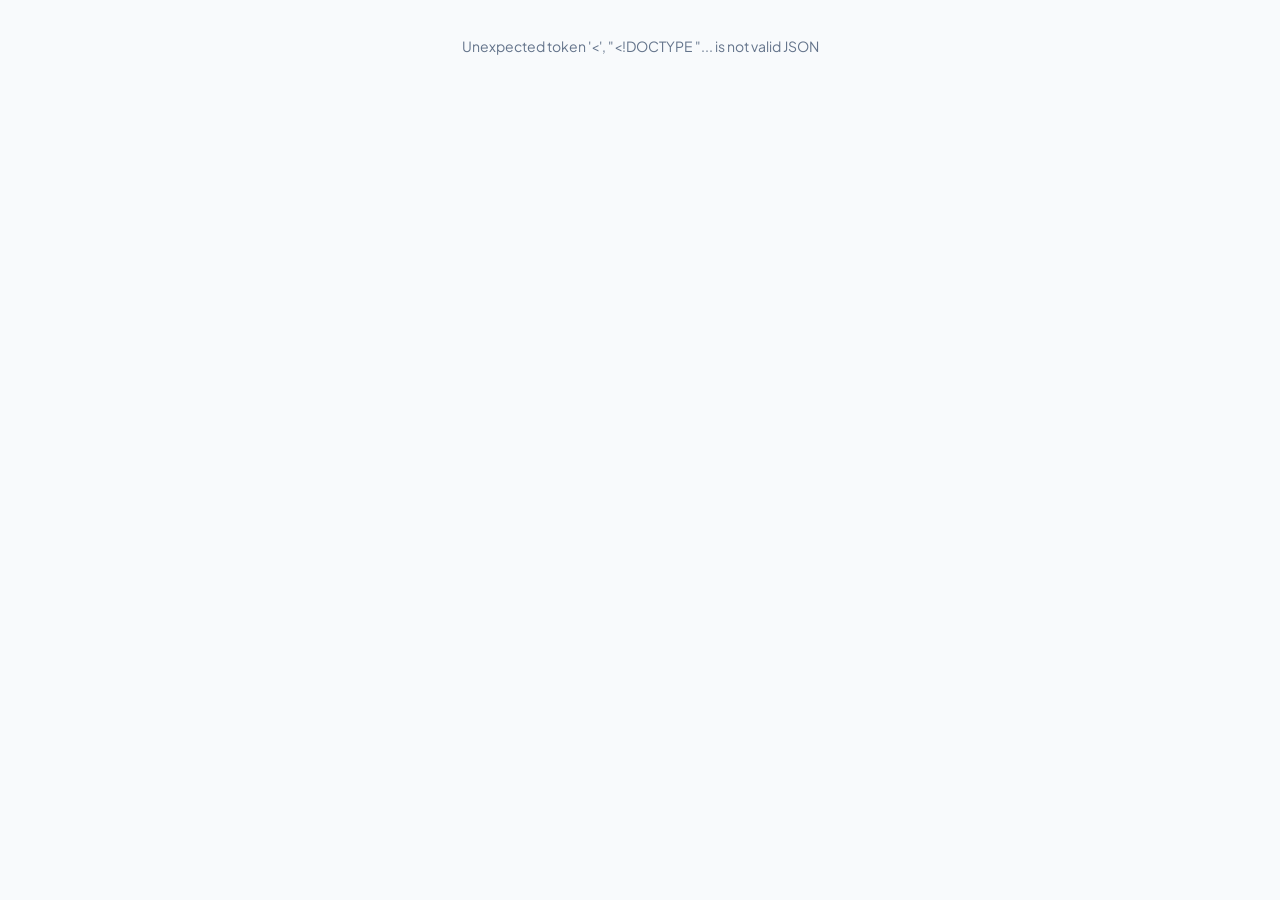
==== catalog.html @ 302838eb "Subir archivos desde ZIP" ====
<!DOCTYPE html>
<html lang="es-AR">
<head>
  <meta charset="UTF-8">
  <meta name="viewport" content="width=device-width, initial-scale=1, viewport-fit=cover">
  <meta name="theme-color" content="#F8FAFC">
  <title>Catálogo · Affari</title>
  <link rel="icon" href="/assets/icons/logo.svg" type="image/svg+xml">
  <link rel="preconnect" href="https://fonts.googleapis.com">
  <link rel="preconnect" href="https://fonts.gstatic.com" crossorigin>
  <link href="https://fonts.googleapis.com/css2?family=Plus+Jakarta+Sans:wght@400;600;700;800&display=swap" rel="stylesheet">
  <link rel="stylesheet" href="/css/styles.css">
  <link rel="stylesheet" href="/css/storefront.css">
</head>
<body class="public-body">
  <div id="root" class="public-wrap"><div class="sf-skel" aria-busy="true" aria-label="Cargando catálogo"><div class="sk-hero"></div><div class="sk-grid"><i></i><i></i><i></i><i></i></div></div></div>
  <script defer src="/js/store/utils.js"></script>
  <script defer src="/js/store/hours.js"></script>
  <script defer src="/js/store/effects.js"></script>
  <script defer src="/js/store/cart.js"></script>
  <script defer src="/js/store/gallery.js"></script>
  <script defer src="/js/store/storefront.js"></script>
  <script defer src="/js/public.js"></script>
</body>
</html>
---- css/styles.css ----
:root{
  --bg:#F8FAFC; --card:#FFFFFF; --border:#E2E8F0;
  --primary:#059669; --primary-2:#10B981; --primary-soft:#ECFDF5;
  --ink:#0F172A; --muted:#64748B;
  --warn:#B45309; --warn-soft:#FEF3C7; --danger:#BE123C; --danger-soft:#FFE4E6;
  --radius:6px; --shadow:0 1px 3px rgba(0,0,0,.05);
  --font:"Plus Jakarta Sans",system-ui,-apple-system,"Segoe UI",Roboto,sans-serif;
}
*{box-sizing:border-box;margin:0}
html,body{height:100%}
body{font-family:var(--font);background:var(--bg);color:var(--ink);font-size:14px;line-height:1.5}
button,input,select{font:inherit;color:inherit}
:focus-visible{outline:2px solid var(--primary-2);outline-offset:2px}
.ico{flex:none}
.hidden{display:none!important}
.btn{display:inline-flex;align-items:center;gap:8px;border:1px solid var(--border);background:var(--card);padding:9px 14px;border-radius:var(--radius);font-weight:600;cursor:pointer;transition:background .15s}
.btn:hover{background:var(--bg)}
.btn-primary{background:var(--primary);border-color:var(--primary);color:#fff}
.btn-primary:hover{background:#047857}
.app{display:grid;grid-template-columns:248px 1fr;min-height:100vh}
.sidebar{position:sticky;top:0;height:100vh;background:var(--card);border-right:1px solid var(--border);display:flex;flex-direction:column;padding:20px 14px}
.brand{display:flex;align-items:center;gap:10px;padding:0 8px 24px;font-weight:800;font-size:18px;letter-spacing:.06em}
.nav{display:flex;flex-direction:column;gap:2px;flex:1}
.nav button{display:flex;align-items:center;gap:12px;padding:10px 12px;border:0;background:none;border-radius:var(--radius);color:var(--muted);font-weight:600;cursor:pointer;text-align:left}
.nav button:hover{background:var(--bg);color:var(--ink)}
.nav button.active{background:var(--primary-soft);color:var(--primary)}
.side-foot{border-top:1px solid var(--border);padding-top:14px;display:grid;gap:10px}
.cash-badge{display:inline-flex;align-items:center;gap:8px;font-weight:600;font-size:12px;color:var(--primary);background:var(--primary-soft);padding:5px 10px;border-radius:var(--radius);width:max-content}
.cash-badge::before{content:"";width:7px;height:7px;border-radius:50%;background:var(--primary-2)}
.who{display:flex;align-items:center;gap:10px}
.avatar{width:34px;height:34px;border-radius:var(--radius);background:var(--ink);color:#fff;display:grid;place-items:center;font-weight:700}
.who small{display:block;color:var(--muted);font-size:12px}
.main{padding:28px 32px;max-width:1280px;width:100%}
.page-head{display:flex;justify-content:space-between;align-items:flex-start;gap:16px;margin-bottom:24px;flex-wrap:wrap}
.page-head h1{font-size:24px;font-weight:800;letter-spacing:-.01em}
.page-head p{color:var(--muted)}
.card{background:var(--card);border:1px solid var(--border);border-radius:var(--radius);box-shadow:var(--shadow)}
.kpis{display:grid;grid-template-columns:repeat(4,1fr);gap:16px;margin-bottom:24px}
.kpi{padding:18px}
.kpi span{color:var(--muted);font-weight:600;font-size:13px}
.kpi strong{display:block;font-size:26px;font-weight:800;margin:6px 0 2px;letter-spacing:-.02em}
.kpi small{color:var(--muted)}
.kpi.pos strong{color:var(--primary)}
.cols{display:grid;grid-template-columns:1fr 320px;gap:24px;align-items:start}
.section-title{font-size:15px;font-weight:700;padding:16px 18px;border-bottom:1px solid var(--border);display:flex;justify-content:space-between;align-items:center}
.shortcuts{display:grid;grid-template-columns:repeat(4,1fr);gap:12px;margin-bottom:24px}
.shortcut{display:flex;flex-direction:column;align-items:flex-start;gap:10px;padding:14px;cursor:pointer;font-weight:600;text-align:left}
.shortcut .ico{color:var(--primary)}
.shortcut:hover{border-color:var(--primary-2)}
table{width:100%;border-collapse:collapse}
th{text-align:left;color:var(--muted);font-weight:600;font-size:12px;padding:10px 18px}
td{padding:12px 18px;border-top:1px solid var(--border)}
td.num,th.num{text-align:right;font-variant-numeric:tabular-nums;font-weight:700}
.badge{display:inline-block;padding:2px 9px;border-radius:4px;font-size:12px;font-weight:700}
.b-entrada{background:var(--primary-soft);color:var(--primary)}
.b-salida{background:var(--danger-soft);color:var(--danger)}
.b-fiado{background:var(--warn-soft);color:var(--warn)}
.alert-list{list-style:none;padding:6px 18px 12px}
.alert-list li{display:flex;justify-content:space-between;align-items:center;padding:10px 0;border-bottom:1px solid var(--border)}
.alert-list li:last-child{border:0}
.alert-list small{display:block;color:var(--muted)}
.stock-n{color:var(--danger);font-weight:800}
.empty{padding:36px 18px;text-align:center;color:var(--muted)}
.placeholder{display:grid;place-items:center;text-align:center;padding:72px 24px;gap:8px}
.placeholder .ico{color:var(--primary)}
.toast{position:fixed;bottom:24px;left:50%;transform:translateX(-50%);background:var(--ink);color:#fff;padding:10px 16px;border-radius:var(--radius);font-weight:600}
@media(max-width:1000px){.kpis,.shortcuts{grid-template-columns:repeat(2,1fr)}.cols{grid-template-columns:1fr}}
/* ===== Celular / tablet: barra superior con tres rayas + cajón lateral ===== */
.topbar,.scrim,.sidebar .drawer-close{display:none}
@media(max-width:900px){
  .app{grid-template-columns:minmax(0,1fr)}
  .topbar{position:sticky;top:0;z-index:30;display:flex;align-items:center;gap:10px;height:calc(56px + env(safe-area-inset-top));padding:env(safe-area-inset-top) max(12px,env(safe-area-inset-right)) 0 max(6px,env(safe-area-inset-left));background:rgba(255,255,255,.96);border-bottom:1px solid var(--border)}
  .topbar .brand{padding:0;font-size:16px;flex:1}
  .topbar .avatar{width:32px;height:32px;font-size:14px}
  .menu-btn{width:44px;height:44px;place-items:center;color:var(--ink)}
  .menu-btn:hover,.drawer-close:hover{transform:none}
  .scrim{display:block;position:fixed;inset:0;z-index:40;background:rgba(15,23,42,.45);opacity:0;pointer-events:none;transition:opacity .2s}
  .drawer-open .scrim{opacity:1;pointer-events:auto}
  .sidebar{position:fixed;left:0;top:0;bottom:0;z-index:41;width:min(300px,86vw);height:100%;overflow-y:auto;overscroll-behavior:contain;
    padding:max(16px,env(safe-area-inset-top)) 12px max(16px,env(safe-area-inset-bottom));border-right:1px solid var(--border);box-shadow:none;
    transform:translateX(-102%);transition:transform .22s cubic-bezier(.2,.8,.2,1),visibility 0s linear .22s;animation:none;visibility:hidden}
  .drawer-open .sidebar{transform:none;box-shadow:0 0 40px rgba(15,23,42,.25);visibility:visible;transition:transform .22s cubic-bezier(.2,.8,.2,1),visibility 0s}
  .sidebar .brand{padding:0 4px 16px;justify-content:flex-start}
  .sidebar .drawer-close{display:grid;place-items:center;margin-left:auto;width:40px;height:40px}
  .nav button{min-height:46px;font-size:15px}
  .nav button:not(.active):hover{padding-left:12px}
  .side-foot{border-top:1px solid var(--border);padding-top:14px;margin-top:8px}
  .main{padding:16px max(14px,env(safe-area-inset-right)) calc(24px + env(safe-area-inset-bottom)) max(14px,env(safe-area-inset-left));min-width:0}
  .page-head{margin-bottom:16px;gap:10px}
  .page-head h1{font-size:20px}
  body.no-scroll{overflow:hidden}
  /* campos cómodos al tacto; 16px evita el zoom automático de iOS */
  input,select,textarea{font-size:16px}
  .btn{min-height:42px;justify-content:center}
  .btn-sm{min-height:34px}
  /* tablas: scroll horizontal dentro de la tarjeta en vez de romper el ancho de la página */
  .card:has(>table),.card:has(table){overflow-x:auto;-webkit-overflow-scrolling:touch}
  th,td{padding-left:12px;padding-right:12px;white-space:nowrap}
  /* ventanas: hoja desde abajo */
  .modal-overlay{place-items:end center;padding:0}
  .modal,.modal.wide{max-width:100%;width:100%;max-height:92dvh;overflow-y:auto;overscroll-behavior:contain;border-radius:16px 16px 0 0;padding:20px 16px calc(20px + env(safe-area-inset-bottom));animation:sheet .26s cubic-bezier(.2,.8,.2,1) both}
  .toast{bottom:calc(20px + env(safe-area-inset-bottom));max-width:90vw;text-align:center}
}
@media(max-width:520px){
  .kpis{gap:10px}.kpi{padding:14px}.kpi strong{font-size:20px}.kpi small{font-size:12px}
  .shortcuts{gap:10px}.shortcut{padding:12px}
}
@keyframes sheet{from{transform:translateY(40px);opacity:0}to{transform:none;opacity:1}}
@media(prefers-reduced-motion:reduce){*{transition:none!important}}

/* ===== Animaciones y microinteracciones ===== */
@keyframes rise{from{opacity:0;transform:translateY(14px)}to{opacity:1;transform:none}}
@keyframes fade{from{opacity:0}to{opacity:1}}
@keyframes fadeout{to{opacity:0}}
@keyframes pop{from{opacity:0;transform:translateY(12px) scale(.97)}to{opacity:1;transform:none}}
@keyframes popout{to{opacity:0;transform:translateY(8px) scale(.98)}}
@keyframes slidein{from{opacity:0;transform:translateX(-16px)}to{opacity:1;transform:none}}
@keyframes toastin{from{opacity:0;transform:translate(-50%,12px)}to{opacity:1;transform:translate(-50%,0)}}
@keyframes float{50%{transform:translateY(-8px)}}
@keyframes grow{from{transform:scaleY(0)}to{transform:scaleY(1)}}
.btn{transition:background .15s,transform .15s,box-shadow .15s,border-color .15s}
.btn:hover{transform:translateY(-1px)}
.btn:active{transform:scale(.97)}
.btn-primary:hover{box-shadow:0 6px 14px rgba(5,150,105,.28)}
.btn:disabled{opacity:.6;cursor:progress;transform:none}
.sidebar{animation:slidein .5s cubic-bezier(.2,.8,.2,1) both}
.nav button{position:relative;transition:background .2s,color .2s}
.nav button::before{content:"";position:absolute;left:0;top:8px;bottom:8px;width:3px;border-radius:2px;background:var(--primary-2);transform:scaleY(0);transition:transform .25s}
.nav button.active::before{transform:scaleY(1)}
.nav button:not(.active):hover{padding-left:16px}
#view>*{animation:rise .14s cubic-bezier(.2,.8,.2,1) both}
#view>*:nth-child(2){animation-delay:.01s}
#view>*:nth-child(3){animation-delay:.02s}
#view>*:nth-child(4){animation-delay:.03s}
#view>*:nth-child(5){animation-delay:.04s}
.kpi,.shortcut{transition:transform .2s,box-shadow .2s,border-color .2s}
.kpi:hover{transform:translateY(-3px);box-shadow:0 10px 24px rgba(15,23,42,.08);border-color:#A7F3D0}
.shortcut:hover{transform:translateY(-2px);box-shadow:0 8px 18px rgba(15,23,42,.07)}
.shortcut .ico{transition:transform .2s}
.shortcut:hover .ico{transform:scale(1.15)}
tbody tr{transition:background .15s}
tbody tr:hover{background:var(--bg)}
.toast{animation:toastin .3s cubic-bezier(.2,.8,.2,1) both}

/* Modal */
.modal-overlay{position:fixed;inset:0;z-index:50;display:grid;place-items:center;padding:16px;background:rgba(15,23,42,.4);animation:fade .2s both}
.modal{width:100%;max-width:420px;background:var(--card);border:1px solid var(--border);border-radius:var(--radius);padding:22px;box-shadow:0 24px 60px rgba(15,23,42,.18);animation:pop .25s cubic-bezier(.2,.8,.2,1) both}
.modal-overlay.closing{animation:fadeout .18s both}
.modal-overlay.closing .modal{animation:popout .18s both}
.modal-head{display:flex;justify-content:space-between;align-items:center;margin-bottom:18px}
.modal-head h2{font-size:18px;font-weight:800}
.icon-btn{border:0;background:none;cursor:pointer;color:var(--muted);display:grid;padding:6px;border-radius:var(--radius);transition:background .15s,color .15s,transform .15s}
.icon-btn:hover{background:var(--bg);color:var(--ink);transform:rotate(90deg)}
.seg{display:grid;grid-template-columns:1fr 1fr;gap:8px}
.seg label{position:relative}
.seg input{position:absolute;opacity:0}
.seg span{display:block;padding:10px;border:1px solid var(--border);border-radius:var(--radius);text-align:center;font-weight:600;cursor:pointer;transition:background .15s,border-color .15s,color .15s,transform .15s}
.seg span:hover{border-color:var(--primary-2)}
.seg input:checked+span{background:var(--primary-soft);border-color:var(--primary-2);color:var(--primary)}
.seg input:focus-visible+span{outline:2px solid var(--primary-2);outline-offset:2px}
@media(prefers-reduced-motion:reduce){*,*::before,*::after{animation:none!important;transition:none!important}}

/* ===== Scrollbar minimalista ===== */
*{scrollbar-width:thin;scrollbar-color:#cbd5e1 #f1f5f9}
::-webkit-scrollbar{width:6px;height:6px}
::-webkit-scrollbar-track{background:#f1f5f9}
::-webkit-scrollbar-thumb{background:#cbd5e1;border-radius:4px}
::-webkit-scrollbar-thumb:hover{background:#94a3b8}
/* Logo: escala con el contenedor */
.logo-mark{width:32px;height:32px;flex:none;display:block}

/* ===== Rendimiento / táctil ===== */
html{-webkit-text-size-adjust:100%}
button,.btn,.nav button,a{-webkit-tap-highlight-color:transparent;touch-action:manipulation}
@media(hover:none){
  .btn:hover,.kpi:hover,.shortcut:hover,.icon-btn:hover{transform:none!important;box-shadow:var(--shadow)}
  .shortcut:hover .ico{transform:none}
  .sidebar{animation:none}
}
.kpi,.shortcut{contain:layout style}
---- css/storefront.css ----
/* Tienda pública y vista previa. Todo se tematiza con --bg / --ac / --tx / --on / --font */
.public-body{background:#F8FAFC}.public-wrap{max-width:1080px;margin:0 auto;min-height:100vh}
@keyframes sfup{from{opacity:0;transform:translateY(14px)}to{opacity:1;transform:none}}
.sf-shell{--line:color-mix(in srgb,var(--tx) 14%,var(--bg));--mu:color-mix(in srgb,var(--tx) 62%,var(--bg));--soft:color-mix(in srgb,var(--ac) 14%,var(--bg));--card:color-mix(in srgb,var(--bg) 94%,#fff);--cols:2;
  position:relative;min-height:100vh;background:var(--bg);color:var(--tx);font-family:var(--font);font-size:14px;line-height:1.45}
.sf-shell button,.sf-shell input,.sf-shell textarea{font:inherit;color:inherit}
.sf{position:relative;z-index:1;container:sf/inline-size;display:flex;flex-direction:column;min-height:100vh}
.sf-shell[data-cols="1"]{--cols:1}
.sf-shell[data-radius=sharp]{--r:4px;--bd:1px solid var(--line);--sh:none}
.sf-shell[data-radius=round]{--r:18px;--bd:1px solid var(--line);--sh:0 6px 18px rgba(15,23,42,.07)}
.sf-shell[data-radius=industrial]{--r:0px;--bd:2px solid var(--tx);--sh:4px 4px 0 var(--tx)}
.sf-shell h1,.sf-shell h2,.sf-shell h3,.sf-shell p{margin:0}
.sf-hero{padding:22px 18px 14px;background:linear-gradient(180deg,var(--soft),transparent);display:grid;gap:12px}
.sf-brand{display:flex;align-items:center;gap:14px}
.sf-logo{width:64px;height:64px;object-fit:contain;flex:none;border-radius:calc(var(--r)*.6);background:var(--card);border:var(--bd)}
.sf-logo.ph{display:grid;place-items:center;background:var(--tx);color:var(--bg);font-weight:800;font-size:26px;border:0}
.sf-id h1{color:var(--hd,var(--tx));font-size:22px;font-weight:800;letter-spacing:-.01em;line-height:1.15}
.sf-cat{color:var(--mu);font-weight:600}.sf-desc{color:var(--mu);max-width:60ch}
.sf-badges{display:flex;gap:8px;flex-wrap:wrap}
.sf-badge{display:inline-flex;align-items:center;gap:6px;padding:4px 10px;border-radius:999px;background:var(--card);border:1px solid var(--line);font-size:12px;font-weight:700}
.sf-badge.ok i{width:7px;height:7px;border-radius:50%;background:#10B981;box-shadow:0 0 0 3px rgba(16,185,129,.2)}
.sf-banner{background:var(--ac);color:var(--on);padding:10px 18px;font-weight:700;text-align:center;animation:sfup .4s both}
.sf-tools{position:sticky;top:0;z-index:5;background:color-mix(in srgb,var(--bg) 86%,transparent);backdrop-filter:blur(8px);padding:12px 18px 10px;display:grid;gap:10px;border-bottom:1px solid var(--line)}
.sf-search{display:flex;align-items:center;gap:8px;padding:0 14px;border:1px solid var(--line);border-radius:999px;background:var(--card);color:var(--mu);transition:border-color .2s,box-shadow .2s}
.sf-search:focus-within{border-color:var(--ac);box-shadow:0 0 0 3px color-mix(in srgb,var(--ac) 25%,transparent)}
.sf-search input{flex:1;min-width:0;border:0;outline:0;background:none;padding:10px 0;color:var(--tx);font:inherit}
.sf-chips{display:flex;gap:8px;overflow-x:auto;padding-bottom:2px;scrollbar-width:none}.sf-chips:empty{display:none}.sf-chips::-webkit-scrollbar{display:none}
.sf-chip{flex:none;border:1px solid var(--line);background:var(--card);color:var(--tx);padding:6px 14px;border-radius:999px;font:inherit;font-weight:600;cursor:pointer;transition:background .2s,color .2s,border-color .2s,transform .15s}
.sf-chip:hover{border-color:var(--ac)}.sf-chip:active{transform:scale(.96)}.sf-chip.on{background:var(--ac);border-color:var(--ac);color:var(--on)}
.sf-grid{display:grid;grid-template-columns:repeat(var(--cols),minmax(0,1fr));gap:12px;padding:16px 14px;flex:1;align-content:start}
@container sf (min-width:620px){.sf-grid{grid-template-columns:repeat(auto-fill,minmax(230px,1fr));gap:16px;padding:20px 18px}.sf-hero,.sf-tools{padding-left:28px;padding-right:28px}}
.sf-card{display:flex;flex-direction:column;background:var(--card);border:var(--bd);border-radius:var(--r);box-shadow:var(--sh);overflow:hidden;animation:sfup .4s both;transition:transform .25s ease,box-shadow .25s ease}
.sf-card:hover{transform:translateY(-3px)}.sf-card.out .sf-gal{filter:grayscale(.8);opacity:.7}
.sf-gal{position:relative;background:var(--soft)}
.sf-slides{display:flex;overflow-x:auto;scroll-snap-type:x mandatory;scrollbar-width:none;aspect-ratio:1/1}.sf-slides::-webkit-scrollbar{display:none}
.sf-slides img{flex:0 0 100%;width:100%;height:100%;object-fit:cover;scroll-snap-align:center}
.sf-noimg{aspect-ratio:1/1;display:grid;place-items:center;font-size:44px;font-weight:800;color:var(--ac)}
.sf-thumbs{display:flex;gap:5px;padding:6px;justify-content:center;background:var(--card)}
.sf-thumbs button{width:30px;height:30px;padding:0;border:2px solid transparent;border-radius:calc(var(--r)*.25);overflow:hidden;cursor:pointer;opacity:.6;background:none;transition:opacity .2s,border-color .2s,transform .15s}
.sf-thumbs button:hover{opacity:1;transform:scale(1.08)}.sf-thumbs button.on{opacity:1;border-color:var(--ac)}.sf-thumbs img{width:100%;height:100%;object-fit:cover;display:block}
.sf-flag{position:absolute;top:8px;left:8px;background:var(--ac);color:var(--on);font-size:11px;font-weight:800;padding:3px 9px;border-radius:999px}.sf-flag.out{background:var(--tx);color:var(--bg)}
.sf-info{padding:12px;display:grid;gap:6px;flex:1;align-content:start}
.sf-info h3{font-size:15px;font-weight:700;line-height:1.25}.sf-info p{color:var(--mu);font-size:13px;display:-webkit-box;-webkit-line-clamp:2;-webkit-box-orient:vertical;overflow:hidden}
.sf-row{display:flex;justify-content:space-between;align-items:baseline;gap:8px}.sf-price{color:var(--pr,var(--tx));font-size:17px;font-weight:800;font-variant-numeric:tabular-nums}.sf-stock{color:var(--mu);font-size:12px;font-weight:600}
.sf-step{display:flex;align-items:center;justify-content:space-between;border:1px solid var(--line);border-radius:calc(var(--r)*.6);overflow:hidden;background:var(--bg)}
.sf-step span{font-weight:800;min-width:24px;text-align:center}
.sf-step button{border:0;background:var(--soft);color:var(--tx);width:38px;height:34px;font-size:18px;font-weight:700;cursor:pointer;transition:background .15s,transform .15s}
.sf-step button:hover:not(:disabled){background:var(--ac);color:var(--on)}.sf-step button:active:not(:disabled){transform:scale(.9)}.sf-step button:disabled{opacity:.35;cursor:default}
.sf-empty{grid-column:1/-1;text-align:center;color:var(--mu);padding:40px 0}


/* ---- Galería: flechas, miniaturas, zoom ---- */
.sf-slides{cursor:zoom-in}.sf-slides:focus-visible{outline:2px solid var(--ac);outline-offset:-2px}
.sf-arrow{position:absolute;top:calc(50% - 28px);width:32px;height:32px;display:grid;place-items:center;border:0;border-radius:50%;background:color-mix(in srgb,var(--bg) 88%,transparent);color:var(--tx);box-shadow:0 2px 8px rgba(0,0,0,.2);cursor:pointer;opacity:0;transition:opacity .2s,transform .15s}
.sf-arrow.l{left:6px}.sf-arrow.r{right:6px}.sf-gal:hover .sf-arrow,.sf-arrow:focus-visible{opacity:1}.sf-arrow:active{transform:scale(.92)}
@media(hover:none){.sf-arrow{opacity:.9}}
/* ---- Buscador + botón de carrito ---- */
.sf-toprow{display:flex;gap:10px;align-items:center}.sf-toprow .sf-search{flex:1;min-width:0}
.sf-cartbtn{position:relative;flex:none;width:42px;height:42px;display:grid;place-items:center;border-radius:50%;border:1px solid var(--line);background:var(--card);cursor:pointer;transition:border-color .2s,transform .15s}
.sf-cartbtn:hover{border-color:var(--ac)}.sf-cartbtn:active{transform:scale(.94)}
.sf-badge-n{position:absolute;top:-4px;right:-4px;min-width:20px;height:20px;padding:0 5px;border-radius:999px;background:var(--ac);color:var(--on);font-size:11px;font-weight:800;display:grid;place-items:center;border:2px solid var(--bg)}
/* ---- Agregar / cantidad ---- */
.sf-add{display:flex;align-items:center;justify-content:center;gap:8px;width:100%;height:36px;border:0;border-radius:calc(var(--r)*.6);background:var(--ac);color:var(--on);font-weight:800;cursor:pointer;transition:filter .15s,transform .15s}
.sf-add:hover{filter:brightness(1.07)}.sf-add:active{transform:scale(.97)}
.sf-step.sm button{width:30px;height:28px;font-size:16px}
/* ---- Barra flotante ---- */
.sf-bar{position:sticky;bottom:12px;z-index:6;margin:0 12px 12px;pointer-events:none}.sf-bar:empty{margin:0}
.sf-cart{pointer-events:auto;width:100%;display:flex;justify-content:space-between;align-items:center;gap:12px;padding:10px 10px 10px 18px;border:0;text-align:left;cursor:pointer;background:var(--tx);color:var(--bg);border-radius:calc(var(--r)*.7 + 8px);box-shadow:0 14px 34px rgba(0,0,0,.28);animation:sfup .3s cubic-bezier(.2,.8,.2,1) both}
.sf-cart-l{display:flex;align-items:center;gap:12px}.sf-cart small{display:block;opacity:.7}.sf-cart strong{font-size:18px;font-weight:800;font-variant-numeric:tabular-nums}
.sf-cart-go{background:var(--ac);color:var(--on);font-weight:800;padding:11px 16px;border-radius:calc(var(--r)*.5 + 4px);white-space:nowrap}
/* ---- Capa de panel lateral y visor (fixed en la web, absolute dentro del celular del editor) ---- */
.sf-layer{position:fixed;inset:0;z-index:50;pointer-events:none}.phone .sf-layer{position:absolute}
.sf-layer>*{pointer-events:auto}
@keyframes sffade{from{opacity:0}to{opacity:1}}@keyframes sfslide{from{transform:translateX(100%)}to{transform:none}}
.sf-scrim{position:absolute;inset:0;background:rgba(15,23,42,.5);backdrop-filter:blur(2px);animation:sffade .2s both}
.sf-drawer{position:absolute;top:0;right:0;bottom:0;width:min(420px,100%);display:flex;flex-direction:column;background:var(--bg);box-shadow:-12px 0 40px rgba(0,0,0,.25);animation:sfslide .28s cubic-bezier(.2,.8,.2,1) both}
.sf-dh{display:flex;align-items:center;gap:8px;padding:14px 16px;border-bottom:1px solid var(--line)}.sf-dh h2{flex:1;font-size:18px;font-weight:800}
.sf-x{width:36px;height:36px;display:grid;place-items:center;border:0;border-radius:50%;background:var(--soft);cursor:pointer;transition:background .15s}.sf-x:hover{background:var(--ac);color:var(--on)}
.sf-link{border:0;background:none;color:var(--mu);font-weight:700;text-decoration:underline;cursor:pointer;padding:6px}.sf-link:hover{color:var(--tx)}
.sf-lines{flex:1;overflow-y:auto;padding:6px 16px;overscroll-behavior:contain}
.sf-line{display:grid;grid-template-columns:56px 1fr auto;gap:12px;padding:12px 0;border-bottom:1px solid var(--line);align-items:start}
.sf-lth{width:56px;height:56px;border-radius:calc(var(--r)*.5);overflow:hidden;background:var(--soft);display:grid;place-items:center;font-weight:800;font-size:20px;color:var(--ac)}.sf-lth img{width:100%;height:100%;object-fit:cover}
.sf-lbody{display:grid;gap:4px;min-width:0;justify-items:start}.sf-lbody strong{font-weight:700;line-height:1.25}.sf-lbody small{color:var(--mu)}.sf-lbody .sf-step{width:104px}
.sf-lside{display:grid;justify-items:end;gap:8px}.sf-lside b{font-variant-numeric:tabular-nums}
.sf-rm{width:30px;height:30px;display:grid;place-items:center;border:0;border-radius:50%;background:none;color:var(--mu);cursor:pointer}.sf-rm:hover{background:#FFE4E6;color:#BE123C}
.sf-nolines{display:grid;justify-items:center;gap:10px;text-align:center;color:var(--mu);padding:56px 12px}.sf-nolines svg{width:40px;height:40px;opacity:.5}
.sf-df{padding:14px 16px 16px;border-top:1px solid var(--line);display:grid;gap:12px;background:var(--card)}
.sf-form{display:grid;gap:8px}
.sf-form input[data-f],.sf-form textarea{width:100%;padding:10px 12px;border:1px solid var(--line);border-radius:calc(var(--r)*.5);background:var(--bg);resize:none;outline:0;transition:border-color .2s,box-shadow .2s}
.sf-form input[data-f]:focus,.sf-form textarea:focus{border-color:var(--ac);box-shadow:0 0 0 3px color-mix(in srgb,var(--ac) 25%,transparent)}
.sf-deliv{display:grid;grid-template-columns:1fr 1fr;gap:6px}.sf-deliv input{position:absolute;opacity:0;pointer-events:none}
.sf-deliv span{display:block;text-align:center;padding:9px;border:1px solid var(--line);border-radius:calc(var(--r)*.5);font-weight:700;cursor:pointer;background:var(--bg);transition:background .15s,border-color .15s}
.sf-deliv input:checked+span{background:var(--ac);border-color:var(--ac);color:var(--on)}.sf-deliv input:focus-visible+span{outline:2px solid var(--ac);outline-offset:2px}
.sf-sum{display:grid;gap:4px;color:var(--mu)}.sf-sum:empty{display:none}.sf-sum>div{display:flex;justify-content:space-between;font-variant-numeric:tabular-nums}
.sf-sum .tot{color:var(--tx);font-size:16px;font-weight:700;padding-top:6px;border-top:1px dashed var(--line)}.sf-sum .tot strong{font-size:22px;font-weight:800}
.sf-wa{display:inline-flex;align-items:center;justify-content:center;gap:8px;border:0;background:#25D366;color:#06371c;font-weight:800;padding:12px 16px;border-radius:calc(var(--r)*.5 + 4px);cursor:pointer;transition:transform .15s,filter .15s}
.sf-wa.big{width:100%;font-size:15px}.sf-wa:hover:not(:disabled){filter:brightness(1.06);transform:translateY(-1px)}.sf-wa:disabled{opacity:.45;cursor:not-allowed}
.sf-hint{color:#BE123C;font-size:12px;text-align:center}.sf-hint:empty{display:none}
/* ---- Visor ampliado ---- */
.sf-lb{position:absolute;inset:0;display:flex;flex-direction:column;background:rgba(8,12,24,.94);color:#fff;animation:sffade .2s both}
.sf-lb .sf-x{position:absolute;top:12px;right:12px;z-index:2;background:rgba(255,255,255,.14);color:#fff}
.sf-lb-main{flex:1;min-height:0;position:relative;display:grid;place-items:center;padding:56px 12px 8px}.sf-lb-main img{max-width:100%;max-height:100%;object-fit:contain;border-radius:calc(var(--r)*.5)}
.sf-lb .sf-arrow{opacity:1;top:calc(50% - 16px);background:rgba(255,255,255,.18);color:#fff}
.sf-lb-cap{display:flex;justify-content:space-between;gap:12px;padding:12px 18px 18px}.sf-lb-cap strong{font-weight:700}.sf-lb-cap span{font-weight:800;font-variant-numeric:tabular-nums}
@media(prefers-reduced-motion:reduce){.sf-shell *:not(.sf-bgfx *){animation:none!important;transition:none!important}}

/* ---- Editor visual: estilos de tarjeta, logo y cabecera ---- */
.sf-shell[data-cardstyle=glass] .sf-card{background:color-mix(in srgb,var(--card) 55%,transparent);backdrop-filter:blur(12px) saturate(1.3);border:1px solid color-mix(in srgb,#fff 45%,transparent)}
.sf-shell[data-cardstyle=outline] .sf-card{background:transparent;border:2px solid var(--ac);box-shadow:none}
.sf-shell[data-cardstyle=soft] .sf-card{background:var(--soft);border:0;box-shadow:none}
.sf-shell[data-logo=circle] .sf-logo{border-radius:50%}.sf-shell[data-logo=square] .sf-logo{border-radius:0}
.sf-shell[data-align=center] .sf-brand{flex-direction:column;text-align:center}.sf-shell[data-align=center] .sf-hero{justify-items:center;text-align:center}.sf-shell[data-align=center] .sf-badges{justify-content:center}
.sf-foot{padding:6px 18px 22px;text-align:center;color:var(--mu);font-size:13px}.sf-foot:empty{display:none}
/* ---- Fondos decorativos ----
   .sf-bgfx queda detrás del contenido (en la web es fija; en el celular/escritorio del editor es interna).
   Todo se anima con transform/opacity (sin repintar) y las duraciones se multiplican por --sp (velocidad). */
.sf-bgfx{--fx:color-mix(in srgb,var(--pc,var(--ac)) calc(var(--fxo,24)*1%),transparent);--fx2:color-mix(in srgb,var(--pc,var(--ac)) calc(min(100,var(--fxo,24)*2)*1%),transparent);
  position:fixed;inset:0;z-index:0;overflow:hidden;pointer-events:none;container-type:size}.phone .sf-bgfx{position:absolute}
.fx-pat,.fx-img{position:absolute;inset:0}
.fx-img{background-position:center;background-size:cover;background-repeat:no-repeat}.fx-img.tile{background-size:300px auto;background-repeat:repeat}
.fx-img::after{content:"";position:absolute;inset:0;background:var(--bg);opacity:var(--dim,.35)}
/* Patrones en mosaico: la capa es una "baldosa" más grande que la pantalla y al animarse se corre exactamente una baldosa (bucle sin saltos) */
.fx-dots,.fx-grid,.fx-diagonal,.fx-scales{inset:calc(var(--ty)*-1) calc(var(--tx)*-1)}
.fx-dots{--tx:18px;--ty:18px;background:radial-gradient(var(--fx) 1.6px,transparent 1.8px) 0 0/18px 18px}
.fx-grid{--tx:28px;--ty:28px;background:linear-gradient(var(--fx) 1px,transparent 1px) 0 0/28px 28px,linear-gradient(90deg,var(--fx) 1px,transparent 1px) 0 0/28px 28px}
.fx-diagonal{--tx:16px;--ty:16px;background:linear-gradient(135deg,var(--fx) 25%,transparent 25% 50%,var(--fx) 50% 75%,transparent 75%) 0 0/16px 16px}
.fx-scales{--tx:24px;--ty:14px;background:radial-gradient(circle at 50% 100%,transparent 0 9px,var(--fx) 10px 11px,transparent 12px) 0 0/24px 14px,radial-gradient(circle at 0 100%,transparent 0 9px,var(--fx) 10px 11px,transparent 12px) 12px 7px/24px 14px}
.fx-grain{background:radial-gradient(var(--fx) 1px,transparent 1.3px) 0 0/7px 7px,radial-gradient(var(--fx) 1px,transparent 1.3px) 3px 5px/11px 11px,radial-gradient(var(--fx) 1px,transparent 1.3px) 8px 2px/13px 13px}
@keyframes sfdrift{to{transform:translate3d(var(--tx),var(--ty),0)}}
.anim .fx-dots,.anim .fx-grid,.anim .fx-diagonal,.anim .fx-scales{animation:sfdrift calc(var(--sp,1)*9s) linear infinite;will-change:transform}
/* Burbujas: suben desde abajo balanceándose */
.fx-bubbles i{position:absolute;left:var(--x);bottom:var(--y,0);width:var(--s);height:var(--s);border-radius:50%;border:1px solid var(--fx2);background:radial-gradient(circle at 30% 28%,rgba(255,255,255,.75),var(--fx) 55%,transparent 72%)}
@keyframes sfrise{0%{transform:translate3d(0,0,0)}25%{transform:translate3d(var(--sw),-28cqh,0)}50%{transform:translate3d(calc(var(--sw)*-.6),-56cqh,0)}75%{transform:translate3d(var(--sw),-84cqh,0)}100%{transform:translate3d(0,-120cqh,0)}}
.anim .fx-bubbles i{bottom:calc(var(--s)*-1);animation:sfrise calc(var(--d)*var(--sp,1)) linear var(--dl) infinite;will-change:transform}
/* Aurora: tres manchas de color que se mueven despacio */
.fx-aurora i{position:absolute;width:max(70cqw,min(420px,170cqh));aspect-ratio:1;border-radius:50%;background:radial-gradient(circle,var(--c) 0,transparent 66%)}
.fx-aurora .a1{--c:var(--fx2);left:-18%;top:-22%}
.fx-aurora .a2{--c:color-mix(in srgb,color-mix(in srgb,var(--pc,var(--ac)),#6366F1 55%) calc(min(100,var(--fxo,24)*2)*1%),transparent);right:-22%;top:8%}
.fx-aurora .a3{--c:color-mix(in srgb,color-mix(in srgb,var(--pc,var(--ac)),#F59E0B 50%) calc(min(100,var(--fxo,24)*1.6)*1%),transparent);left:12%;bottom:-34%}
@keyframes sfb1{to{transform:translate3d(28cqw,18cqh,0) scale(1.25)}}@keyframes sfb2{to{transform:translate3d(-30cqw,22cqh,0) scale(.85)}}@keyframes sfb3{to{transform:translate3d(24cqw,-26cqh,0) scale(1.2)}}
.anim .fx-aurora .a1{animation:sfb1 calc(var(--sp,1)*13s) ease-in-out infinite alternate}.anim .fx-aurora .a2{animation:sfb2 calc(var(--sp,1)*17s) ease-in-out infinite alternate}.anim .fx-aurora .a3{animation:sfb3 calc(var(--sp,1)*15s) ease-in-out infinite alternate}
.anim .fx-aurora i{will-change:transform}
/* Degradado: bandas de color que fluyen de lado a lado */
.fx-mesh{--c1:var(--fx2);--c2:color-mix(in srgb,color-mix(in srgb,var(--pc,var(--ac)),#6366F1 50%) calc(min(100,var(--fxo,24)*2)*1%),transparent);--c3:color-mix(in srgb,color-mix(in srgb,var(--pc,var(--ac)),#F59E0B 45%) calc(min(100,var(--fxo,24)*1.8)*1%),transparent);
  right:auto;width:200%;background:linear-gradient(100deg,var(--c1),var(--c2),var(--c3),var(--c1),var(--c2),var(--c3),var(--c1));-webkit-mask-image:linear-gradient(180deg,#000 0,rgba(0,0,0,.25) 75%,rgba(0,0,0,.05));mask-image:linear-gradient(180deg,#000 0,rgba(0,0,0,.25) 75%,rgba(0,0,0,.05))}
@keyframes sfflow{to{transform:translate3d(-50%,0,0)}}
.anim .fx-mesh{animation:sfflow calc(var(--sp,1)*22s) linear infinite;will-change:transform}
/* Destellos */
.fx-sparkles{--o:min(.95,calc(var(--fxo,24)/40))}
.fx-sparkles i{position:absolute;left:var(--x);top:var(--y);width:var(--s);height:var(--s);background:var(--pc,var(--ac));opacity:var(--o);clip-path:polygon(50% 0,62% 38%,100% 50%,62% 62%,50% 100%,38% 62%,0 50%,38% 38%)}
@keyframes sftw{0%,100%{transform:scale(.25) rotate(0);opacity:.08}50%{transform:scale(1.25) rotate(45deg);opacity:var(--o)}}
.anim .fx-sparkles i{animation:sftw calc(var(--d)*var(--sp,1)) ease-in-out var(--dl) infinite}
/* Ondas */
.fx-waves svg{position:absolute;left:0;bottom:0;width:200%;fill:var(--fx)}
.fx-waves .w1{height:34%;opacity:.9}.fx-waves .w2{height:26%;opacity:.7}.fx-waves .w3{height:18%;opacity:.55}
@keyframes sfwave{to{transform:translate3d(-50%,0,0)}}
.anim .fx-waves .w1{animation:sfwave calc(var(--sp,1)*18s) linear infinite}.anim .fx-waves .w2{animation:sfwave calc(var(--sp,1)*26s) linear -9s infinite reverse}.anim .fx-waves .w3{animation:sfwave calc(var(--sp,1)*38s) linear -17s infinite}
.anim .fx-waves svg{will-change:transform}
/* Movimiento reducido: en la tienda pública el fondo queda quieto; en el editor se sigue viendo para poder elegirlo */
/* El visitante puede pausar el fondo con el botón flotante */
.sf-bgfx.paused *{animation-play-state:paused!important}

/* ===== Mejoras de diseño del catálogo (parte 7) ===== */
.public-body{background:var(--bg,#F8FAFC);-webkit-text-size-adjust:100%}
.sf-shell button,.sf-shell a{-webkit-tap-highlight-color:transparent;touch-action:manipulation}
/* Cabecera: más aire, logo con aro y nombre protagonista */
.sf-hero{padding:max(28px,env(safe-area-inset-top)) 18px 18px;gap:14px;background:linear-gradient(180deg,color-mix(in srgb,var(--ac) 20%,var(--bg)),transparent 92%)}
.sf-logo{width:76px;height:76px;border-radius:calc(var(--r)*.7);box-shadow:0 0 0 4px color-mix(in srgb,var(--bg) 70%,transparent),0 8px 22px rgba(15,23,42,.14);border:0}
.sf-logo.ph{font-size:32px}
.sf-id h1{font-size:clamp(22px,5.5vw,32px);font-weight:800;letter-spacing:-.02em}
.sf-cat{font-size:13px;text-transform:uppercase;letter-spacing:.06em;margin-top:2px}
.sf-desc{font-size:15px;line-height:1.55}
.sf-badge{background:color-mix(in srgb,var(--bg) 70%,#fff);padding:6px 12px;box-shadow:0 1px 2px rgba(15,23,42,.06)}
.sf-banner{font-size:13px;letter-spacing:.01em}
/* Buscador y categorías */
.sf-tools{padding:12px 16px 12px;gap:12px;box-shadow:0 6px 16px -12px rgba(15,23,42,.25)}
.sf-search{height:44px;padding:0 16px;box-shadow:0 1px 2px rgba(15,23,42,.05)}
.sf-search input{font-size:16px}
.sf-cartbtn{width:44px;height:44px;box-shadow:0 1px 2px rgba(15,23,42,.06)}
.sf-chip{padding:8px 16px;font-size:13px;white-space:nowrap}
/* Tarjetas */
.sf-grid{gap:14px;padding:18px 14px calc(28px + env(safe-area-inset-bottom))}
.sf-card{animation:sfup .35s both;transition:transform .25s ease,box-shadow .25s ease}
.sf-card:nth-child(n+9){animation-delay:.2s}
.sf-card:nth-child(2){animation-delay:.04s}.sf-card:nth-child(3){animation-delay:.08s}.sf-card:nth-child(4){animation-delay:.12s}
.sf-card:nth-child(5){animation-delay:.14s}.sf-card:nth-child(6){animation-delay:.16s}.sf-card:nth-child(7){animation-delay:.18s}.sf-card:nth-child(8){animation-delay:.2s}
@media(hover:hover){.sf-card:hover{transform:translateY(-4px);box-shadow:0 14px 30px -12px rgba(15,23,42,.28)}.sf-slides img{transition:transform .5s ease}.sf-card:hover .sf-slides img{transform:scale(1.04)}}
@media(hover:none){.sf-card:hover{transform:none}}
.sf-slides{aspect-ratio:4/5;background:var(--soft)}
.sf-noimg{aspect-ratio:4/5;font-size:52px;background:linear-gradient(135deg,var(--soft),color-mix(in srgb,var(--ac) 26%,var(--bg)))}
.sf-slides img{background:var(--soft)}
.sf-flag{top:10px;left:10px;box-shadow:0 2px 8px rgba(0,0,0,.18)}
.sf-info{padding:12px 12px 14px;gap:8px}
.sf-info h3{font-size:15px;font-weight:700;letter-spacing:-.005em}
.sf-info p{font-size:13px;line-height:1.4}
.sf-price{font-size:19px;letter-spacing:-.02em}
.sf-stock{display:none}                       /* el cartel «Últimas unidades» / «Agotado» ya avisa; menos ruido en la tarjeta */
.sf-add{height:40px;font-size:14px;margin-top:2px}
.sf-step button{height:38px}
.sf-card.out .sf-info h3,.sf-card.out .sf-price{opacity:.6}
/* Miniaturas solo cuando hay lugar; en celular se desliza con el dedo */
@container sf (max-width:619px){.sf-thumbs{display:none}.sf-arrow{width:28px;height:28px}}
/* Barra del carrito: respeta la zona segura del celular */
.sf-bar{bottom:max(12px,env(safe-area-inset-bottom));margin:0 max(12px,env(safe-area-inset-left)) 0 max(12px,env(safe-area-inset-right))}
.sf-drawer{padding-bottom:env(safe-area-inset-bottom)}
.sf-empty{padding:64px 12px;font-size:15px}
.sf-foot{padding:10px 18px calc(26px + env(safe-area-inset-bottom))}
/* Pantallas grandes: grilla más amplia */
@container sf (min-width:900px){.sf-grid{grid-template-columns:repeat(auto-fill,minmax(250px,1fr));gap:20px;padding:24px 28px 40px}.sf-hero{padding-top:44px;padding-bottom:26px}.sf-logo{width:92px;height:92px}}
/* Rendimiento en celular: sin desenfoques costosos */
@media(max-width:700px){.sf-tools{backdrop-filter:none;background:var(--bg)}.sf-scrim{backdrop-filter:none}.sf-shell[data-cardstyle=glass] .sf-card{backdrop-filter:none}}
/* Carga: esqueleto en vez de «Cargando…» */
.sf-skel{max-width:1080px;margin:0 auto}
.sk-hero{height:170px;background:linear-gradient(90deg,#EEF2F6 25%,#F8FAFC 50%,#EEF2F6 75%) 0 0/200% 100%;animation:sk 1.2s linear infinite}
.sk-grid{display:grid;grid-template-columns:repeat(2,minmax(0,1fr));gap:14px;padding:18px 14px}
.sk-grid i{display:block;aspect-ratio:4/5;border-radius:18px;background:linear-gradient(90deg,#EEF2F6 25%,#F8FAFC 50%,#EEF2F6 75%) 0 0/200% 100%;animation:sk 1.2s linear infinite}
@media(min-width:700px){.sk-grid{grid-template-columns:repeat(4,minmax(0,1fr))}}
@keyframes sk{to{background-position:-200% 0}}
@media(prefers-reduced-motion:reduce){.sk-hero,.sk-grid i{animation:none}}

/* ===== Parte 8: escritorio horizontal, portada con imagen y banners promocionales ===== */
.public-wrap{max-width:none}                                   /* el fondo y la cabecera ocupan todo el ancho; el contenido se centra abajo */
.sf{--g:max(16px,calc((100cqw - 1240px)/2))}
.sf-tools,.sf-grid,.sf-foot{padding-inline:max(16px,var(--g))}
/* Cabecera con imagen de portada (hecha por el comercio) */
.sf-hero{position:relative;overflow:hidden;isolation:isolate;padding:0}
.sf-hin{display:grid;gap:14px;padding:max(26px,env(safe-area-inset-top)) 18px 18px}
.sf-cover{position:absolute;inset:0;width:100%;height:100%;object-fit:cover;z-index:-2}
.sf-hero.cover::before{content:"";position:absolute;inset:0;z-index:-1;background:linear-gradient(180deg,rgba(0,0,0,calc(var(--cdim,.3)*.55)),rgba(0,0,0,var(--cdim,.3)) 55%,rgba(0,0,0,calc(var(--cdim,.3)*1.7)))}
.sf-hero.cover{background:var(--tx);color:#fff;min-height:230px;display:flex;align-items:flex-end}.sf-hero.cover .sf-hin{width:100%}
.sf-hero.cover .sf-id h1{color:#fff;text-shadow:0 2px 14px rgba(0,0,0,.45)}.sf-hero.cover .sf-cat,.sf-hero.cover .sf-desc{color:rgba(255,255,255,.88);text-shadow:0 1px 8px rgba(0,0,0,.4)}
.sf-hero.cover .sf-badge{background:rgba(255,255,255,.92);color:#0F172A}
/* Cabecera centrada (con o sin portada): logo arriba, nombre y datos al centro */
.sf-shell[data-align=center] .sf-hero.cover{align-items:flex-end;justify-content:center}
.sf-shell[data-align=center] .sf-hin{justify-items:center;text-align:center;margin-inline:auto}
.sf-shell[data-align=center] .sf-brand{flex-direction:column;align-items:center;text-align:center;gap:10px;width:100%}
.sf-shell[data-align=center] .sf-id{display:grid;justify-items:center}.sf-shell[data-align=center] .sf-desc{margin-inline:auto}
.sf-shell[data-align=center] .sf-badges{justify-content:center}
.sf-id{min-width:0}.sf-id h1{overflow-wrap:anywhere}
/* Banners promocionales */
.sf-promos{position:relative;margin:14px 14px 0}
.sf-ptrack{display:flex;overflow-x:auto;scroll-snap-type:x mandatory;scrollbar-width:none;border-radius:var(--r);box-shadow:var(--sh);aspect-ratio:16/7;background:var(--soft)}.sf-ptrack::-webkit-scrollbar{display:none}
.sf-ptrack img{flex:0 0 100%;width:100%;height:100%;object-fit:cover;scroll-snap-align:center}
.sf-pdots{position:absolute;left:0;right:0;bottom:8px;display:flex;justify-content:center;gap:6px}
.sf-pdots button{width:8px;height:8px;padding:0;border:0;border-radius:99px;background:rgba(255,255,255,.65);box-shadow:0 0 0 1px rgba(0,0,0,.15);cursor:pointer;transition:width .25s,background .25s}.sf-pdots button.on{width:22px;background:#fff}
/* Escritorio (ancho del contenedor ≥ 900px): cabecera tipo portada, buscador + categorías en una sola fila, grilla de 4–5 columnas */
@container sf (min-width:900px){
  .sf-hero{margin:22px var(--g) 0;border-radius:calc(var(--r)*1.3 + 4px);padding:0;box-shadow:var(--sh)}
  .sf-hero:not(.cover){background:linear-gradient(120deg,color-mix(in srgb,var(--ac) 22%,var(--bg)),color-mix(in srgb,var(--ac) 6%,var(--bg)))}
  .sf-hero.cover{min-height:300px}
  .sf-hin{padding:44px 48px;gap:16px;max-width:760px}
  .sf-logo{width:104px;height:104px}.sf-id h1{font-size:clamp(34px,3.4vw,46px)}.sf-desc{font-size:17px}
  .sf-banner{margin:14px var(--g) 0;border-radius:calc(var(--r)*.7 + 4px);padding:12px 24px;font-size:14px}
  .sf-promos{margin:14px var(--g) 0}.sf-ptrack{aspect-ratio:4/1}
  .sf-tools{padding-block:14px;margin-top:14px;gap:10px}.sf-chips{flex-wrap:wrap;overflow:visible}
  .sf-grid{grid-template-columns:repeat(auto-fill,minmax(212px,1fr));gap:22px;padding-block:26px 48px}
  .sf-slides,.sf-noimg{aspect-ratio:1/1}
  .sf-bar{width:min(560px,100%);margin-inline:auto}
  .sf-foot{padding-bottom:44px}
}
@container sf (min-width:1500px){.sf-grid{grid-template-columns:repeat(auto-fill,minmax(228px,1fr))}}
/* Mediano (tablet): 3 columnas */
@container sf (min-width:620px) and (max-width:899px){.sf-grid{grid-template-columns:repeat(3,minmax(0,1fr))}.sf-ptrack{aspect-ratio:2.4/1}.sf-hin{padding:34px 28px 24px}.sf-promos{margin-inline:28px}}
/* En el editor, vista de escritorio: el sitio se dibuja a 1280 px reales y se achica para que entre */
.vp{transform-origin:0 0;position:absolute;top:0;left:0}
.sf-info>[data-step]{margin-top:auto}

/* ---- Filtros de búsqueda y categorías (debajo del buscador) ---- */
.sf-filterbtn{position:relative;flex:none;height:44px;display:inline-flex;align-items:center;gap:8px;padding:0 16px;border:1px solid var(--line);border-radius:999px;background:var(--card);font-weight:700;cursor:pointer;transition:border-color .2s,background .2s}
.sf-filterbtn:hover,.sf-filterbtn[aria-expanded=true]{border-color:var(--ac)}.sf-filterbtn[aria-expanded=true]{background:var(--soft)}
.sf-filterbtn b{min-width:20px;height:20px;padding:0 5px;border-radius:99px;background:var(--ac);color:var(--on);font-size:11px;display:grid;place-items:center}
@container sf (max-width:480px){.sf-filterbtn span{display:none}.sf-filterbtn{width:44px;padding:0;justify-content:center}.sf-filterbtn b{position:absolute;top:-4px;right:-4px;border:2px solid var(--bg)}}
.sf-fpanel{display:grid;grid-template-columns:repeat(auto-fit,minmax(140px,1fr));gap:10px;align-items:end;padding:12px;border:1px solid var(--line);border-radius:calc(var(--r)*.7 + 4px);background:var(--card);animation:sfup .2s both}
.sf-fpanel[hidden]{display:none}
.sf-fpanel label{display:grid;gap:4px;font-size:12px;font-weight:700;color:var(--mu)}
.sf-fpanel select,.sf-fpanel input[type=number]{height:40px;padding:0 10px;border:1px solid var(--line);border-radius:calc(var(--r)*.5);background:var(--bg);color:var(--tx);font:inherit;font-weight:500;outline:0}
.sf-fpanel select:focus,.sf-fpanel input:focus{border-color:var(--ac);box-shadow:0 0 0 3px color-mix(in srgb,var(--ac) 25%,transparent)}
.sf-fpanel .sf-fck{display:flex;align-items:center;gap:8px;height:40px;color:var(--tx);cursor:pointer}.sf-fck input{width:18px;height:18px;accent-color:var(--ac)}
.sf-meta{font-size:12px;color:var(--mu);font-weight:600}.sf-meta:empty{display:none}
.sf-empty .sf-link{margin-top:10px}
/* Botón para pausar el fondo animado */
.sf-pausebtn{position:fixed;left:12px;bottom:max(12px,env(safe-area-inset-bottom));z-index:7;display:inline-flex;align-items:center;gap:6px;padding:7px 12px;border:1px solid var(--line);border-radius:99px;background:color-mix(in srgb,var(--bg) 88%,transparent);color:var(--tx);font-size:12px;font-weight:700;cursor:pointer;box-shadow:0 4px 14px rgba(0,0,0,.12);opacity:.8;transition:opacity .2s}
.sf-pausebtn:hover{opacity:1}.phone .sf-pausebtn{position:absolute}.sf-pausebtn[hidden]{display:none}
.sf-tools{grid-template-columns:minmax(0,1fr)}.sf-search input{width:100%}
.sf-fpanel>*{min-width:0}.sf-fpanel select,.sf-fpanel input[type=number]{width:100%;min-width:0}.sf-fpanel .sf-fck input{width:18px;flex:none}
@container sf (max-width:520px){.sf-fpanel{grid-template-columns:repeat(2,minmax(0,1fr))}.sf-fpanel label:first-child{grid-column:1/-1}.sf-fpanel .sf-link{text-align:left}}
.sf-shell [hidden]{display:none!important}

/* Horarios: badge «Abierto ahora / Cierra pronto / Cerrado» y horario semanal desplegable */
.sf-hbadge{font:inherit;font-size:12px;font-weight:700;color:inherit;cursor:pointer}
.sf-hbadge b{font-weight:800}.sf-hbadge span{font-weight:600;opacity:.8}
.sf-hbadge i{width:7px;height:7px;border-radius:50%;flex:none}
.sf-hbadge.ok i{background:#10B981;box-shadow:0 0 0 3px rgba(16,185,129,.2)}
.sf-hbadge.warn i{background:#F59E0B;box-shadow:0 0 0 3px rgba(245,158,11,.25)}
.sf-hbadge.closed i{background:#EF4444;box-shadow:0 0 0 3px rgba(239,68,68,.2)}
.sf-hbadge:focus-visible{outline:2px solid var(--ac);outline-offset:2px}
.sf-hours{margin-top:10px;max-width:340px;padding:8px 12px;border-radius:12px;background:var(--card);border:1px solid var(--line);font-size:13px;text-align:left;color:var(--tx)}
.sf-hours[hidden]{display:none}
.sf-hrow{display:flex;justify-content:space-between;gap:16px;padding:4px 0}.sf-hrow span:last-child{text-align:right;font-variant-numeric:tabular-nums}
.sf-hrow.today{font-weight:800;color:var(--ac)}
.sf-hero.cover .sf-hours{background:rgba(255,255,255,.95);color:#0F172A}
.sf-shell[data-align=center] .sf-hours{margin-inline:auto}
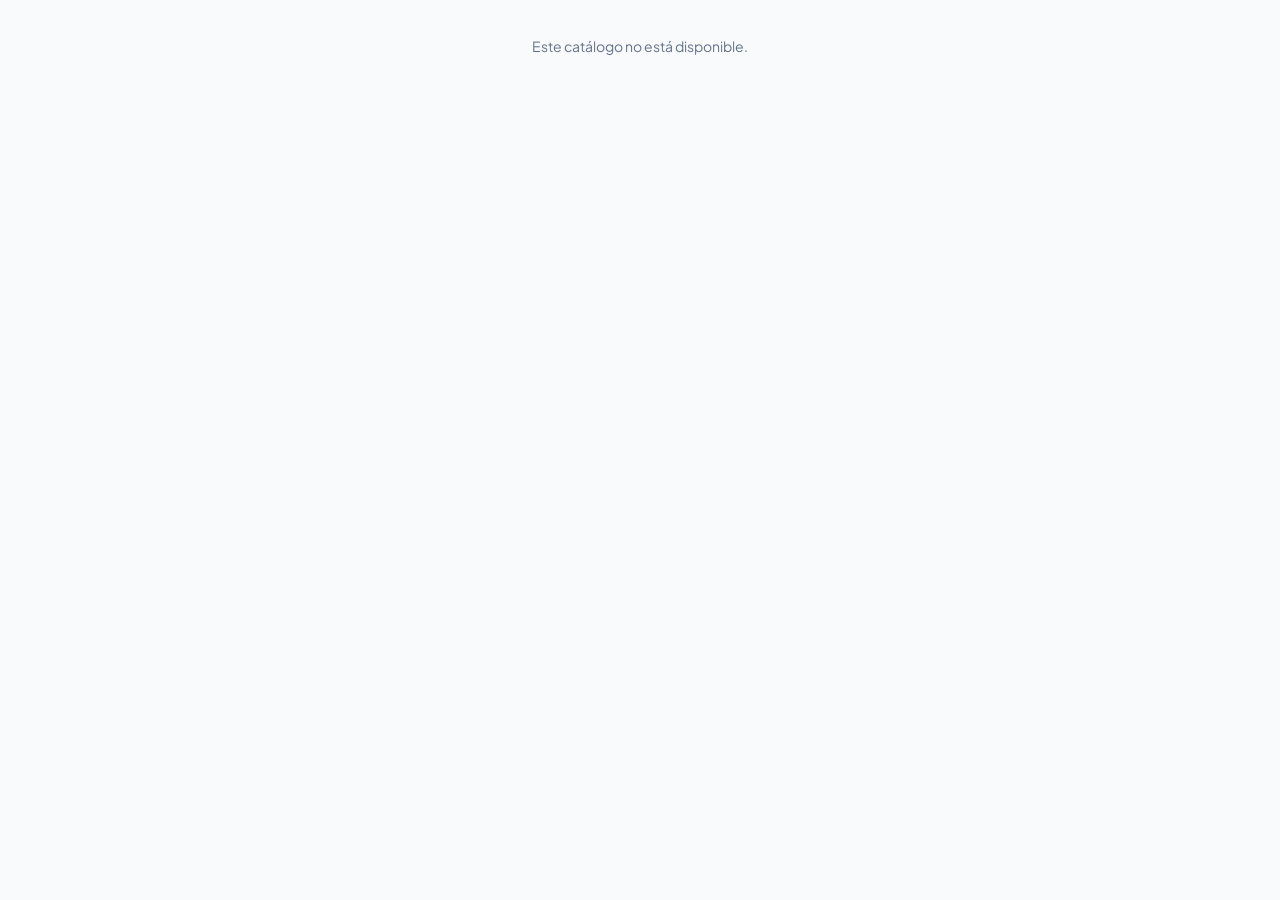
==== commit ac4bf68c: "Subir archivos desde ZIP" ====
--- a/catalog.html
+++ b/catalog.html
@@ -1,7 +1,8 @@
 <!DOCTYPE html>
-<html lang="es-AR">
+<html lang="es-AR" translate="no" class="notranslate">
 <head>
   <meta charset="UTF-8">
+  <meta name="google" content="notranslate">
   <meta name="viewport" content="width=device-width, initial-scale=1, viewport-fit=cover">
   <meta name="theme-color" content="#F8FAFC">
   <title>Catálogo · Affari</title>
--- a/css/styles.css
+++ b/css/styles.css
@@ -105,7 +105,7 @@
   .kpis{gap:10px}.kpi{padding:14px}.kpi strong{font-size:20px}.kpi small{font-size:12px}
   .shortcuts{gap:10px}.shortcut{padding:12px}
 }
-@keyframes sheet{from{transform:translateY(40px);opacity:0}to{transform:none;opacity:1}}
+@keyframes sheet{from{transform:translateY(100%);opacity:1}to{transform:none;opacity:1}}
 @media(prefers-reduced-motion:reduce){*{transition:none!important}}
 
 /* ===== Animaciones y microinteracciones ===== */
--- a/css/storefront.css
+++ b/css/storefront.css
@@ -99,8 +99,10 @@
 /* ---- Visor ampliado ---- */
 .sf-lb{position:absolute;inset:0;display:flex;flex-direction:column;background:rgba(8,12,24,.94);color:#fff;animation:sffade .2s both}
 .sf-lb .sf-x{position:absolute;top:12px;right:12px;z-index:2;background:rgba(255,255,255,.14);color:#fff}
-.sf-lb-main{flex:1;min-height:0;position:relative;display:grid;place-items:center;padding:56px 12px 8px}.sf-lb-main img{max-width:100%;max-height:100%;object-fit:contain;border-radius:calc(var(--r)*.5)}
-.sf-lb .sf-arrow{opacity:1;top:calc(50% - 16px);background:rgba(255,255,255,.18);color:#fff}
+.sf-lb-main{flex:1;min-height:0;position:relative}
+.sf-lb-stage{position:absolute;inset:56px 12px 8px;display:flex;align-items:center;justify-content:center;overflow:hidden}
+.sf-lb-stage img{width:100%;height:100%;object-fit:contain;object-position:center;border-radius:calc(var(--r)*.5);color:transparent;font-size:0;touch-action:pan-y}
+.sf-lb .sf-arrow{z-index:3;opacity:1;top:calc(50% - 16px);background:rgba(255,255,255,.18);color:#fff}
 .sf-lb-cap{display:flex;justify-content:space-between;gap:12px;padding:12px 18px 18px}.sf-lb-cap strong{font-weight:700}.sf-lb-cap span{font-weight:800;font-variant-numeric:tabular-nums}
 @media(prefers-reduced-motion:reduce){.sf-shell *:not(.sf-bgfx *){animation:none!important;transition:none!important}}
 
@@ -300,3 +302,94 @@
 .sf-hrow.today{font-weight:800;color:var(--ac)}
 .sf-hero.cover .sf-hours{background:rgba(255,255,255,.95);color:#0F172A}
 .sf-shell[data-align=center] .sf-hours{margin-inline:auto}
+
+/* ---------- Vista que elige el comprador: 2 columnas · 1 columna · lista horizontal ---------- */
+.sf-metarow{display:flex;align-items:center;justify-content:space-between;gap:10px}
+.sf-vtoggle{display:flex;gap:2px;padding:3px;margin-left:auto;border:1px solid var(--line);border-radius:999px;background:var(--card);flex:none}
+.sf-vtoggle button{width:34px;height:30px;display:grid;place-items:center;border:0;border-radius:999px;background:none;color:var(--mu);cursor:pointer;transition:background .15s,color .15s}
+.sf-vtoggle button:hover{color:var(--tx)}
+.sf-vtoggle button[aria-pressed=true]{background:var(--ac);color:var(--on)}
+.sf-vtoggle svg{width:18px;height:18px}
+/* 2 columnas: en celular fuerza 2; en pantallas anchas queda la grilla de siempre */
+@container sf (max-width:619px){.sf-shell[data-view="2"] .sf-grid{grid-template-columns:repeat(2,minmax(0,1fr))}}
+/* 1 columna: tarjeta grande, centrada */
+.sf-shell[data-view="1"] .sf-grid{grid-template-columns:minmax(0,1fr);max-width:600px;width:100%;margin-inline:auto}
+.sf-shell[data-view="1"] .sf-slides,.sf-shell[data-view="1"] .sf-noimg{aspect-ratio:4/3}
+.sf-shell[data-view="1"] .sf-info h3{font-size:17px}
+/* Lista horizontal (estilo Treinta): foto a la izquierda, datos a la derecha */
+.sf-shell[data-view="list"] .sf-grid{grid-template-columns:minmax(0,1fr);gap:10px}
+@container sf (min-width:900px){.sf-shell[data-view="list"] .sf-grid{grid-template-columns:repeat(2,minmax(0,1fr))}}
+.sf-shell[data-view="list"] .sf-card{flex-direction:row;align-items:stretch}
+.sf-shell[data-view="list"] .sf-card:hover{transform:none}
+.sf-shell[data-view="list"] .sf-gal{flex:0 0 116px;width:116px;min-height:116px}
+.sf-shell[data-view="list"] .sf-slides{aspect-ratio:auto;height:100%;min-height:116px}
+.sf-shell[data-view="list"] .sf-noimg{aspect-ratio:auto;height:100%;min-height:116px;font-size:34px}
+.sf-shell[data-view="list"] .sf-thumbs,.sf-shell[data-view="list"] .sf-gal .sf-arrow{display:none}
+.sf-shell[data-view="list"] .sf-flag{top:6px;left:6px;font-size:10px;padding:2px 7px}
+.sf-shell[data-view="list"] .sf-info{min-width:0;padding:10px 12px;gap:6px}
+.sf-shell[data-view="list"] .sf-info h3{font-size:15px}
+.sf-shell[data-view="list"] .sf-info p{-webkit-line-clamp:1}
+.sf-shell[data-view="list"] .sf-price{font-size:17px}
+.sf-shell[data-view="list"] .sf-info>[data-step]{margin-top:auto;justify-self:start}
+.sf-shell[data-view="list"] .sf-add{width:auto;height:34px;padding:0 14px;font-size:13px}
+.sf-shell[data-view="list"] .sf-step button{height:32px;width:34px}
+
+/* ---------- Formulario del pedido: datos, entrega y dirección ---------- */
+.sf-df{max-height:78%;overflow-y:auto;overscroll-behavior:contain}
+.sf-form{gap:10px}
+.sf-fh{margin:2px 0 -2px;font-size:11.5px;font-weight:800;letter-spacing:.06em;text-transform:uppercase;color:var(--mu)}
+.sf-fld{position:relative;display:block}
+.sf-fld[hidden]{display:none}
+.sf-fld>svg{position:absolute;left:12px;top:11px;color:var(--mu);pointer-events:none;transition:color .2s}
+.sf-fld:focus-within>svg{color:var(--ac)}
+.sf-form .sf-fld input[data-f],.sf-form .sf-fld textarea{padding-left:40px}
+.sf-fld.invalid input,.sf-fld.invalid textarea{border-color:#E11D48;box-shadow:0 0 0 3px rgba(225,29,72,.14)}
+.sf-fld.invalid>svg{color:#E11D48}
+.sf-opts{display:grid;grid-template-columns:1fr 1fr;gap:8px}
+.sf-opt{position:relative;display:block;cursor:pointer}
+.sf-opt input{position:absolute;opacity:0;pointer-events:none}
+.sf-opt span{position:relative;display:grid;justify-items:center;gap:2px;height:100%;padding:12px 8px;text-align:center;border:1.5px solid var(--line);border-radius:calc(var(--r)*.6);background:var(--bg);transition:border-color .15s,background .15s,box-shadow .15s,transform .15s}
+.sf-opt:hover span{transform:translateY(-1px)}
+.sf-opt span svg{color:var(--ac);margin-bottom:2px;transition:transform .2s}.sf-opt input:checked+span svg{transform:scale(1.08)}
+.sf-opt b{font-size:13.5px;font-weight:800}.sf-opt small{font-size:11.5px;color:var(--mu)}
+.sf-opt input:checked+span{border-color:var(--ac);background:color-mix(in srgb,var(--ac) 12%,var(--bg));box-shadow:0 0 0 3px color-mix(in srgb,var(--ac) 22%,transparent)}
+.sf-opt input:checked+span::after{content:"";position:absolute;top:7px;right:7px;width:16px;height:16px;border-radius:50%;background:var(--ac) url("data:image/svg+xml,%3Csvg xmlns='http://www.w3.org/2000/svg' viewBox='0 0 24 24' fill='none' stroke='%23fff' stroke-width='4' stroke-linecap='round' stroke-linejoin='round'%3E%3Cpath d='m5 12 5 5 9-10'/%3E%3C/svg%3E") center/10px no-repeat}
+.sf-opt input:focus-visible+span{outline:2px solid var(--ac);outline-offset:2px}
+.sf-opts.invalid .sf-opt span{border-color:#E11D48;animation:sfshake .35s}
+.sf-pick{display:flex;align-items:center;gap:12px;padding:10px 12px;border:1.5px solid var(--ac);border-radius:calc(var(--r)*.6);background:color-mix(in srgb,var(--ac) 10%,var(--bg))}
+.sf-pick svg{flex:none;color:var(--ac)}.sf-pick b{display:block;font-size:13.5px;font-weight:800}.sf-pick small{color:var(--mu);font-size:12px}
+.sf-sendrow{position:sticky;bottom:0;display:grid;gap:6px;margin-bottom:-16px;padding:8px 0 16px;background:var(--card)}
+@keyframes sfshake{0%,100%{transform:none}25%{transform:translateX(-4px)}75%{transform:translateX(4px)}}
+@media(prefers-reduced-motion:reduce){.sf-opts.invalid .sf-opt span{animation:none}.sf-opt:hover span{transform:none}}
+
+/* ---- Fotos: nunca estiran la tarjeta (ni cargadas ni rotas) ---- */
+.sf-slides{min-width:0;min-height:0}
+.sf-slides img{min-height:0;max-height:100%;color:transparent;font-size:0;background:linear-gradient(90deg,var(--soft) 25%,color-mix(in srgb,var(--soft) 70%,#fff) 50%,var(--soft) 75%) 0 0/200% 100%}
+.sf-slides img.sf-broken{visibility:hidden}
+.sf-lth img,.sf-thumbs img{color:transparent;font-size:0}
+/* Lista horizontal: la foto llena el recuadro sin aportar altura propia (antes una foto vertical estiraba toda la tarjeta) */
+.sf-shell[data-view="list"] .sf-gal{align-self:stretch;overflow:hidden}
+.sf-shell[data-view="list"] .sf-slides,.sf-shell[data-view="list"] .sf-noimg{position:absolute;inset:0;height:auto;min-height:0;aspect-ratio:auto}
+.sf-shell[data-view="list"] .sf-noimg{display:grid}
+
+/* ---- Rendimiento en celulares: las tarjetas fuera de pantalla no se calculan ni se pintan ---- */
+.sf-card{content-visibility:auto;contain-intrinsic-size:auto 380px}
+.sf-shell[data-view="1"] .sf-card{contain-intrinsic-size:auto 520px}
+.sf-shell[data-view="list"] .sf-card{contain-intrinsic-size:auto 140px}
+.sf-card:nth-child(n+9){animation:none}                 /* solo las primeras entran animadas; 150 animaciones a la vez trababan el celular */
+.sf-thumbs button{background:var(--soft)}
+@media(prefers-reduced-motion:reduce){.sf-shell:not([data-emb]) .sf-bgfx *{animation:none!important}}
+
+/* Ver más: descripción completa */
+.sf-more{justify-self:start;border:0;background:none;padding:0;color:var(--ac);font:inherit;font-size:13px;font-weight:700;cursor:pointer;text-decoration:underline;text-underline-offset:3px}
+.sf-more[hidden]{display:none}
+.sf-detail{position:absolute;left:50%;top:50%;transform:translate(-50%,-50%);width:min(520px,calc(100% - 32px));max-height:86%;display:flex;flex-direction:column;background:var(--bg);color:var(--tx);border-radius:18px;box-shadow:0 24px 60px rgba(0,0,0,.3);overflow:hidden;animation:sffade .2s both}
+.sf-dth{display:flex;align-items:center;gap:12px;padding:16px 16px 10px}.sf-dth h2{flex:1;font-size:18px;font-weight:800;line-height:1.25}
+.sf-dbody{padding:0 16px 12px;overflow-y:auto;overscroll-behavior:contain;display:grid;gap:12px}
+.sf-dimg{width:100%;max-height:260px;object-fit:cover;border-radius:12px}
+.sf-dtext{white-space:pre-wrap;overflow-wrap:anywhere;line-height:1.6;font-size:15px}
+.sf-dfoot{padding:12px 16px calc(14px + env(safe-area-inset-bottom));border-top:1px solid var(--soft)}
+@media(max-width:700px){.sf-detail{left:0;right:0;top:auto;bottom:0;width:100%;transform:none;max-height:88%;border-radius:18px 18px 0 0;animation:sfup .26s cubic-bezier(.2,.8,.2,1) both}}
+@keyframes sfup{from{transform:translateY(100%)}to{transform:none}}
+
+.sf-wake{text-align:center;color:var(--mu,#64748B);font-weight:600;padding:18px 16px}
